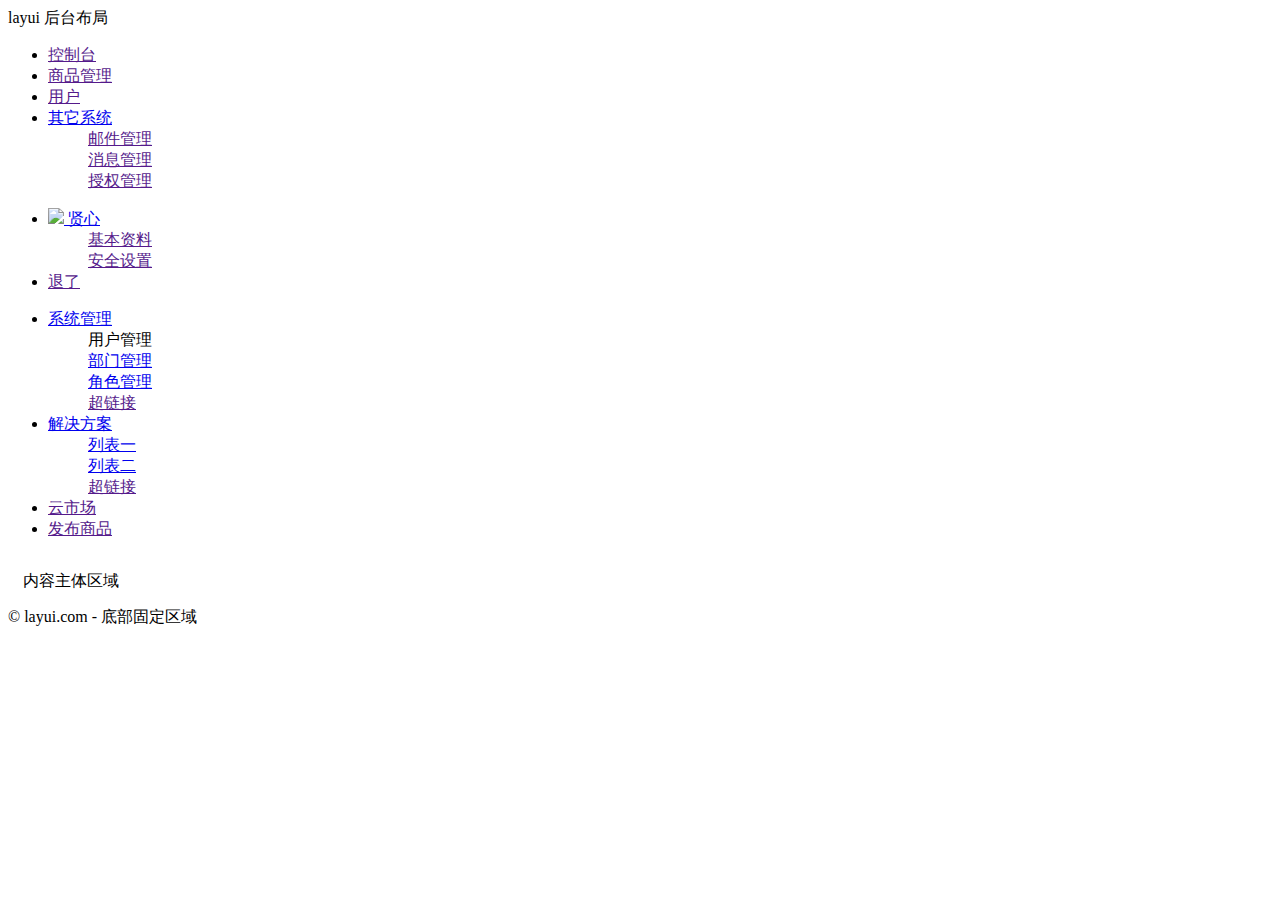
==== src/main/resources/templates/pages/index.html @ 61870e96 "layui的引入" ====
<!DOCTYPE html>
<html>
<head>
    <meta charset="utf-8">
    <meta name="viewport" content="width=device-width, initial-scale=1, maximum-scale=1">
    <title>layout 后台大布局 - Layui</title>
    <link rel="stylesheet" th:href="@{/layui/css/layui.css}">
</head>
<body class="layui-layout-body">
<div class="layui-layout layui-layout-admin">
    <div class="layui-header">
        <div class="layui-logo">layui 后台布局</div>
        <!-- 头部区域（可配合layui已有的水平导航） -->
        <ul class="layui-nav layui-layout-left">
            <li class="layui-nav-item"><a href="">控制台</a></li>
            <li class="layui-nav-item"><a href="">商品管理</a></li>
            <li class="layui-nav-item"><a href="">用户</a></li>
            <li class="layui-nav-item">
                <a href="javascript:;">其它系统</a>
                <dl class="layui-nav-child">
                    <dd><a href="">邮件管理</a></dd>
                    <dd><a href="">消息管理</a></dd>
                    <dd><a href="">授权管理</a></dd>
                </dl>
            </li>
        </ul>
        <ul class="layui-nav layui-layout-right">
            <li class="layui-nav-item">
                <a href="javascript:;">
                    <img src="http://t.cn/RCzsdCq" class="layui-nav-img">
                    贤心
                </a>
                <dl class="layui-nav-child">
                    <dd><a href="">基本资料</a></dd>
                    <dd><a href="">安全设置</a></dd>
                </dl>
            </li>
            <li class="layui-nav-item"><a href="">退了</a></li>
        </ul>
    </div>

    <div class="layui-side layui-bg-black">
        <div class="layui-side-scroll">
            <!-- 左侧导航区域（可配合layui已有的垂直导航） -->
            <ul class="layui-nav layui-nav-tree"  lay-filter="test">
                <li class="layui-nav-item layui-nav-itemed">
                    <a class="" href="javascript:;">系统管理</a>
                    <dl class="layui-nav-child">
                        <dd><a th:href="@{/hello1.html}">用户管理</a></dd>
                        <dd><a href="javascript:;">部门管理</a></dd>
                        <dd><a href="javascript:;">角色管理</a></dd>
                        <dd><a href="">超链接</a></dd>
                    </dl    >
                </li>
                <li class="layui-nav-item">
                    <a href="javascript:;">解决方案</a>
                    <dl class="layui-nav-child">
                        <dd><a href="javascript:;">列表一</a></dd>
                        <dd><a href="javascript:;">列表二</a></dd>
                        <dd><a href="">超链接</a></dd>
                    </dl>
                </li>
                <li class="layui-nav-item"><a href="">云市场</a></li>
                <li class="layui-nav-item"><a href="">发布商品</a></li>
            </ul>
        </div>
    </div>

    <div class="layui-body">
        <!-- 内容主体区域 -->
        <div style="padding: 15px;">内容主体区域</div>
    </div>

    <div class="layui-footer">
        <!-- 底部固定区域 -->
        © layui.com - 底部固定区域
    </div>
</div>
<script src="/layui/layui.js"></script>
<script>
    //JavaScript代码区域
    layui.use('element', function(){
        var element = layui.element;

    });
</script>
</body>
</html>
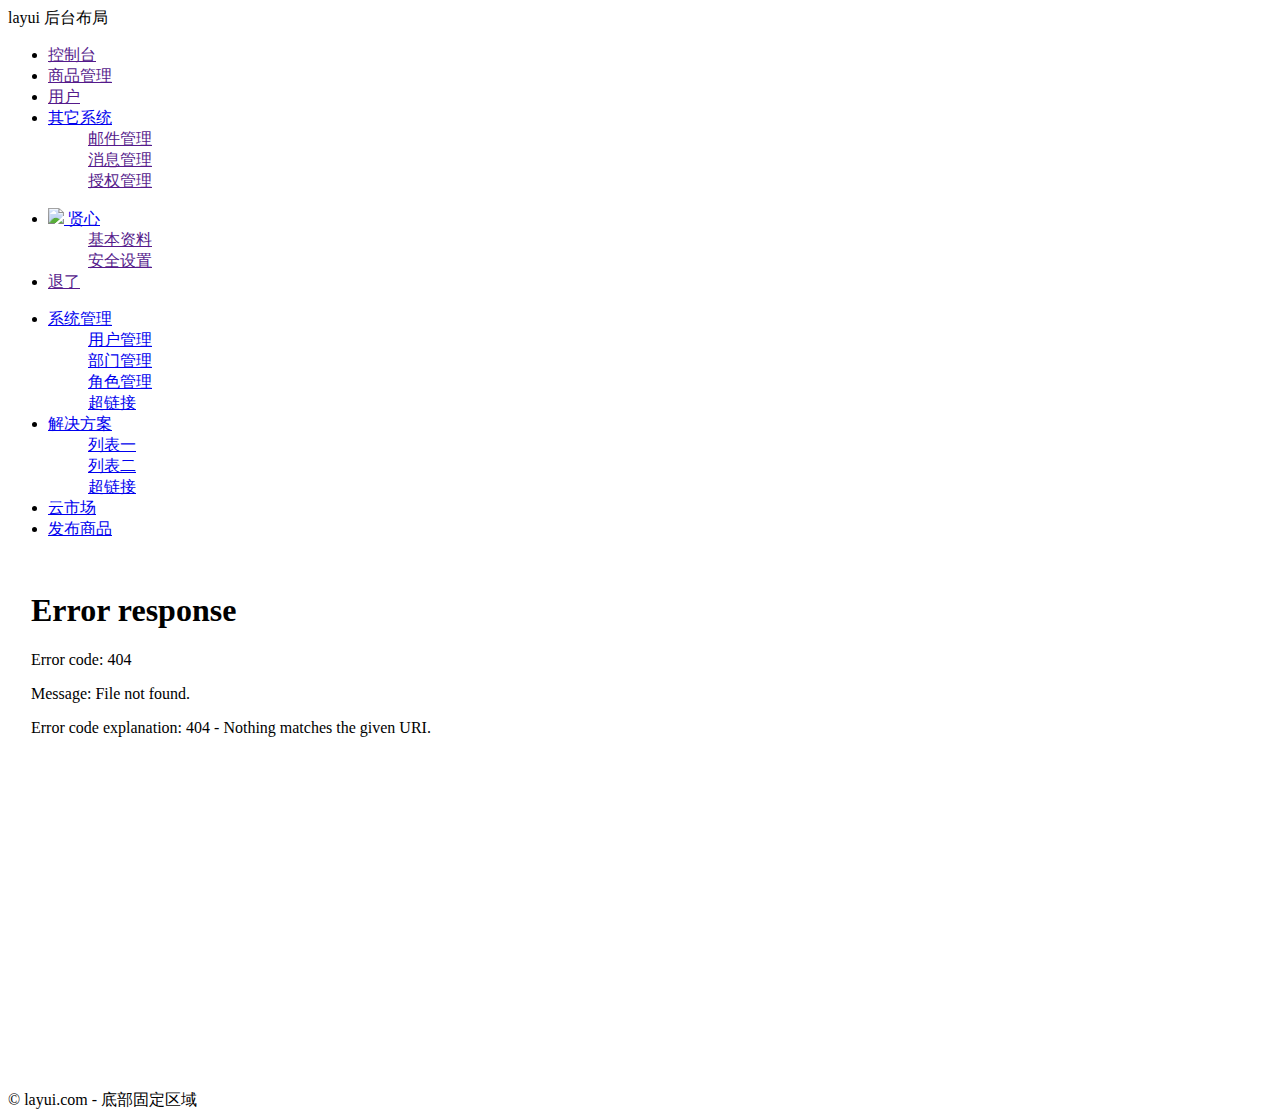
==== commit d90ba170: "用户增删改查前后端调试完成" ====
--- a/src/main/resources/templates/pages/index.html
+++ b/src/main/resources/templates/pages/index.html
@@ -46,29 +46,31 @@
                 <li class="layui-nav-item layui-nav-itemed">
                     <a class="" href="javascript:;">系统管理</a>
                     <dl class="layui-nav-child">
-                        <dd><a th:href="@{/hello1.html}">用户管理</a></dd>
+                        <dd><a url="/sys/sysUser/userIndex" href="#">用户管理</a></dd>
                         <dd><a href="javascript:;">部门管理</a></dd>
                         <dd><a href="javascript:;">角色管理</a></dd>
-                        <dd><a href="">超链接</a></dd>
-                    </dl    >
+                        <dd><a href="#">超链接</a></dd>
+                    </dl>
                 </li>
                 <li class="layui-nav-item">
                     <a href="javascript:;">解决方案</a>
                     <dl class="layui-nav-child">
                         <dd><a href="javascript:;">列表一</a></dd>
                         <dd><a href="javascript:;">列表二</a></dd>
-                        <dd><a href="">超链接</a></dd>
+                        <dd><a href="#">超链接</a></dd>
                     </dl>
                 </li>
-                <li class="layui-nav-item"><a href="">云市场</a></li>
-                <li class="layui-nav-item"><a href="">发布商品</a></li>
+                <li class="layui-nav-item"><a href="#">云市场</a></li>
+                <li class="layui-nav-item"><a href="#">发布商品</a></li>
             </ul>
         </div>
     </div>
 
     <div class="layui-body">
         <!-- 内容主体区域 -->
-        <div style="padding: 15px;">内容主体区域</div>
+        <div class = "main-content" style="padding: 15px;">
+            <iframe src="/sys/sysUser/userIndex" id="" style="width: 100%; height: 500px;" frameborder="0"></iframe>
+        </div>
     </div>
 
     <div class="layui-footer">
@@ -80,9 +82,17 @@
 <script>
     //JavaScript代码区域
     layui.use('element', function(){
-        var element = layui.element;
+        var element = layui.element,
+            $ = layui.jquery;
 
+        $(".layui-nav-child a").click(function () {
+            var url = $(this).attr("url") || '/layui/noPage';
+            console.log(url)
+            $(".main-content").html('<iframe src=' + url + ' id="" style="width: 100%; height: 500px;" frameborder="0"></iframe>');
+        })
     });
+
+
 </script>
 </body>
 </html>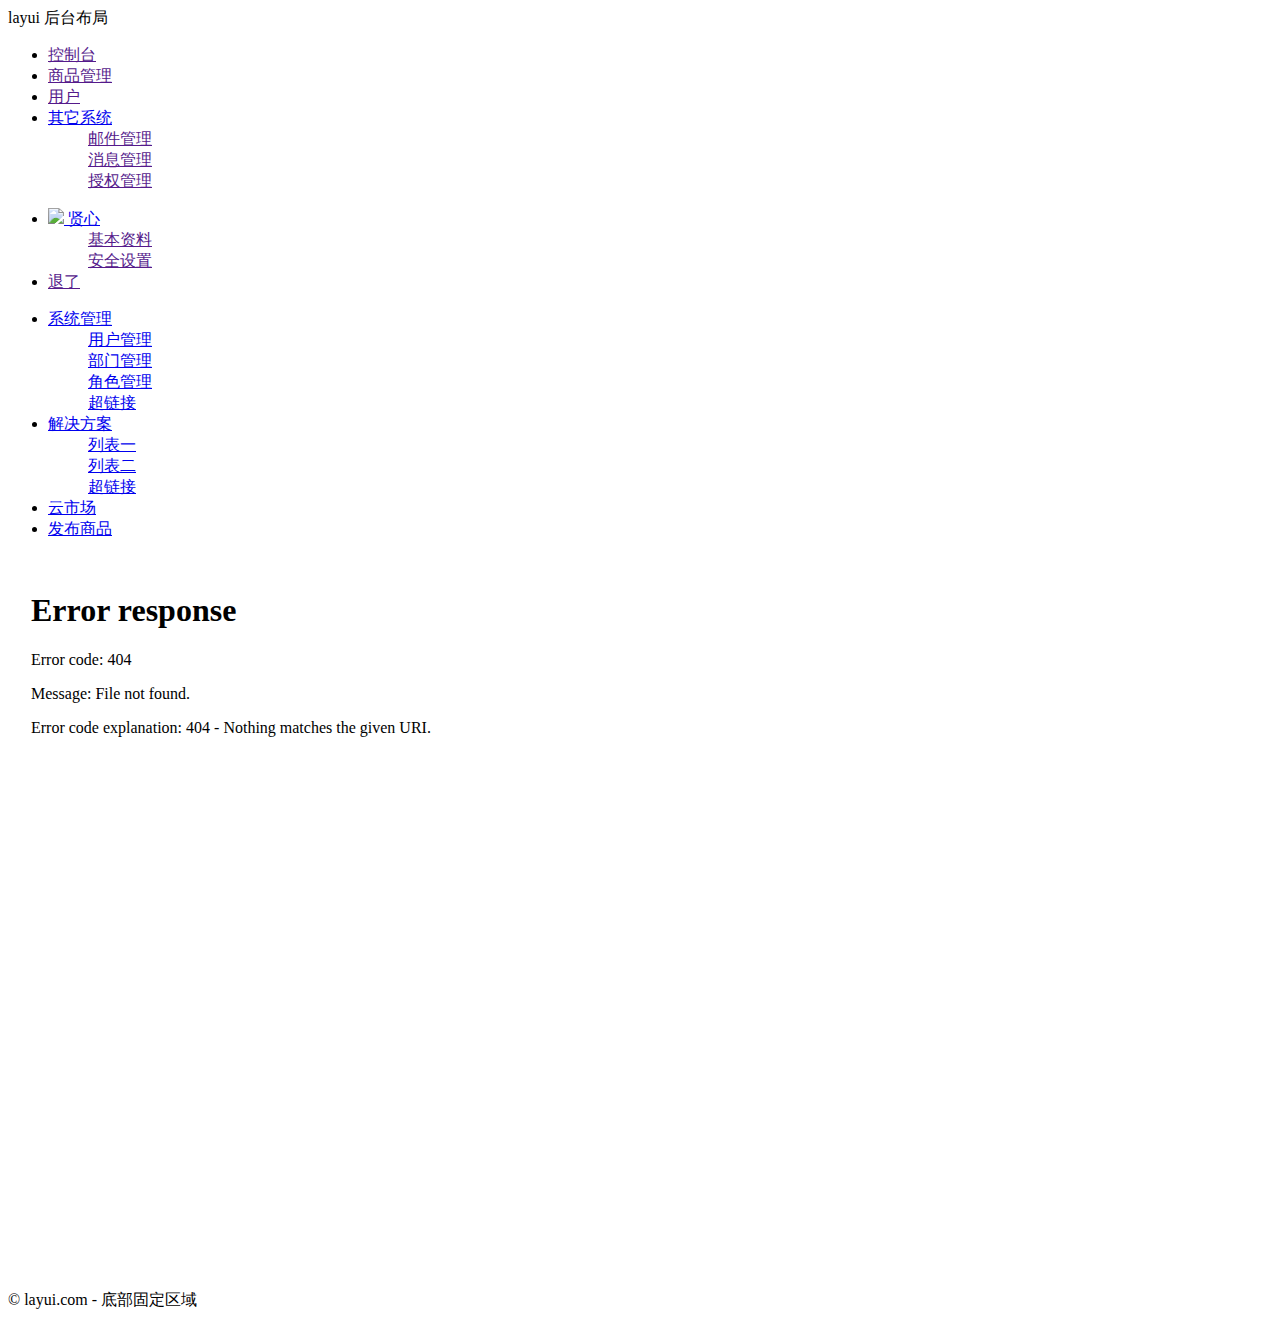
==== commit 6c07c1d7: "删除无用代码" ====
--- a/src/main/resources/templates/pages/index.html
+++ b/src/main/resources/templates/pages/index.html
@@ -69,7 +69,7 @@
     <div class="layui-body">
         <!-- 内容主体区域 -->
         <div class = "main-content" style="padding: 15px;">
-            <iframe src="/sys/sysUser/userIndex" id="" style="width: 100%; height: 500px;" frameborder="0"></iframe>
+            <iframe src="/sys/sysUser/userIndex" id="" style="width: 100%; height: 700px;" frameborder="0"></iframe>
         </div>
     </div>
 
@@ -86,9 +86,9 @@
             $ = layui.jquery;
 
         $(".layui-nav-child a").click(function () {
-            var url = $(this).attr("url") || '/layui/noPage';
+            var url = $(this).attr("url") || '/noPage';
             console.log(url)
-            $(".main-content").html('<iframe src=' + url + ' id="" style="width: 100%; height: 500px;" frameborder="0"></iframe>');
+            $(".main-content").html('<iframe src=' + url + ' id="" style="width: 100%; height: 700px;" frameborder="0"></iframe>');
         })
     });
 
